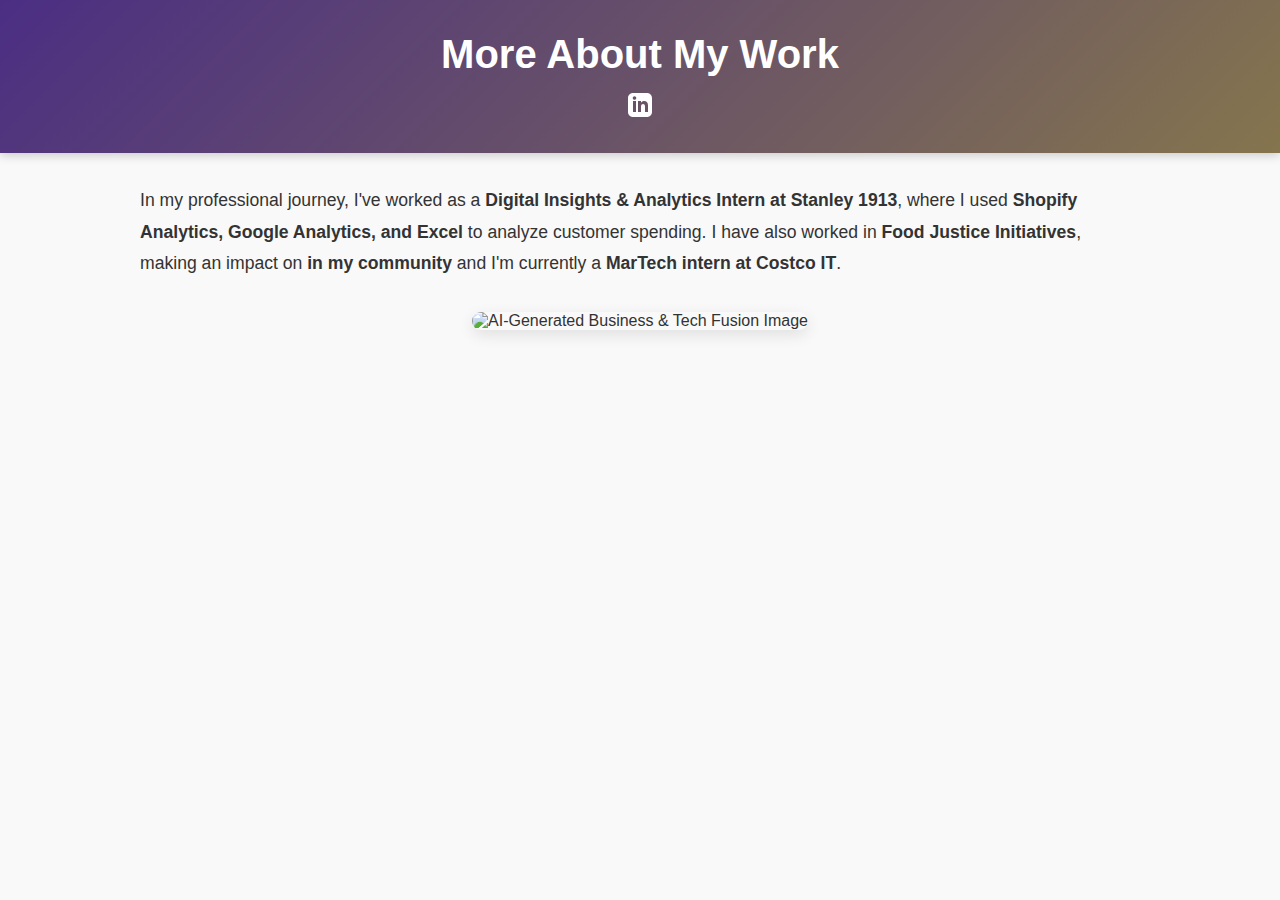
==== content.html @ b2ec921d "Add files via upload" ====
<!DOCTYPE html>
<html lang="en">
<head>
    <meta charset="UTF-8">
    <meta name="viewport" content="width=device-width, initial-scale=1.0">
    <title>More About Me - Kidest Wasihun</title>
    <link href="style.css" rel="stylesheet" type="text/css" />
</head>
<body>
    <header>
        <h1>More About My Work</h1>
        <nav class="menu-bar">
            <a href="https://www.linkedin.com/in/kidest-wasihun" target="_blank" class="social-icon">
                <svg xmlns="http://www.w3.org/2000/svg" width="24" height="24" viewBox="0 0 24 24" fill="currentColor">
                    <path d="M19 0h-14c-2.761 0-5 2.239-5 5v14c0 2.761 2.239 5 5 5h14c2.762 0 5-2.239 5-5v-14c0-2.761-2.238-5-5-5zm-11 19h-3v-11h3v11zm-1.5-12.268c-.966 0-1.75-.79-1.75-1.764s.784-1.764 1.75-1.764 1.75.79 1.75 1.764-.783 1.764-1.75 1.764zm13.5 12.268h-3v-5.604c0-3.368-4-3.113-4 0v5.604h-3v-11h3v1.765c1.396-2.586 7-2.777 7 2.476v6.759z"/>
                </svg>
            </a>
        </nav>
    </header>
    <section class="content">
        <p>
            In my professional journey, I've worked as a <strong>Digital Insights & Analytics Intern at Stanley 1913</strong>, where I used
            <strong>Shopify Analytics, Google Analytics, and Excel</strong> to analyze customer spending. I have also worked in <strong>Food Justice Initiatives</strong>, making an
            impact on <strong>in my community</strong> and I'm currently a <strong>MarTech intern at Costco IT</strong>.
        </p>
        <div class="tech-images">
            <img src="attached_assets/converted_futuristic_business_tech_scene.png" alt="AI-Generated Business & Tech Fusion Image" class="tech-image">
        </div>
        <div class="skills-container">
            <h2>My Technology Skills</h2>
            <div class="skills">
                <div class="skill">Python</div>
                <div class="skill">SQL</div>
                <div class="skill">R</div>
                <div class="skill">Data Analytics</div>
                <div class="skill">Business Intelligence</div>
                <div class="skill">Marketing Technology</div>
                <div class="skill">AI Strategy</div>
            </div>
        </div>
        <a href="index.html" class="back-link">Back to Home</a>
    </section>
    <script src="script.js"></script>
</body>
</html>
---- style.css ----
html, body {
  height: 100%;
  width: 100%;
  margin: 0;
  padding: 0;
  font-family: 'Segoe UI', Tahoma, Geneva, Verdana, sans-serif;
  color: #333;
  background-color: #f9f9f9;
}

header {
  background: linear-gradient(135deg, #4b2e83, #85754d);
  color: white;
  text-align: center;
  padding: 2rem 0;
  box-shadow: 0 2px 10px rgba(0, 0, 0, 0.2);
}

header h1 {
  margin: 0;
  font-size: 2.5rem;
}

.menu-bar {
  margin-top: 1rem;
}

.social-icon {
  display: inline-block;
  color: white;
  transition: color 0.3s, transform 0.3s;
}

.social-icon:hover {
  color: #85754d;
  transform: scale(1.1);
}

.video-container {
  width: 100%;
  height: 50vh;
  overflow: hidden;
  position: relative;
}

.video-container video {
  width: 100%;
  height: 100%;
  object-fit: cover;
}

.about {
  padding: 2rem;
  display: flex;
  flex-wrap: wrap;
  justify-content: center;
  align-items: center;
  gap: 2rem;
  max-width: 1200px;
  margin: 0 auto;
}

.portrait {
  width: 300px;
  height: auto;
  border-radius: 10px;
  box-shadow: 0 5px 15px rgba(0, 0, 0, 0.1);
}

.about-text {
  flex: 1;
  min-width: 300px;
}

.about p, .content p {
  line-height: 1.8;
  font-size: 1.1rem;
}

button {
  background: #4b2e83;
  color: white;
  border: none;
  padding: 10px 20px;
  font-size: 1rem;
  border-radius: 5px;
  cursor: pointer;
  margin-top: 1rem;
  transition: background 0.3s;
}

button:hover {
  background: #85754d;
}

.content {
  max-width: 1000px;
  margin: 2rem auto;
  padding: 0 2rem;
}

.tech-images {
  margin: 2rem 0;
  text-align: center;
}

.tech-image {
  width: 100%;
  max-width: 800px;
  border-radius: 10px;
  box-shadow: 0 5px 15px rgba(0, 0, 0, 0.1);
}

.skills-container {
  margin: 3rem 0;
}

.skills {
  display: flex;
  flex-wrap: wrap;
  gap: 1rem;
  margin: 1rem 0;
}

.skill {
  background: #4b2e83;
  color: white;
  padding: 8px 16px;
  border-radius: 20px;
  font-size: 0.9rem;
}

.back-link {
  display: inline-block;
  margin: 2rem 0;
  color: #4b2e83;
  text-decoration: none;
  font-weight: bold;
}

.back-link:hover {
  text-decoration: underline;
}

@media (max-width: 768px) {
  .about {
    flex-direction: column;
    text-align: center;
  }
  
  header h1 {
    font-size: 1.8rem;
  }
  
  .portrait {
    width: 250px;
  }
}
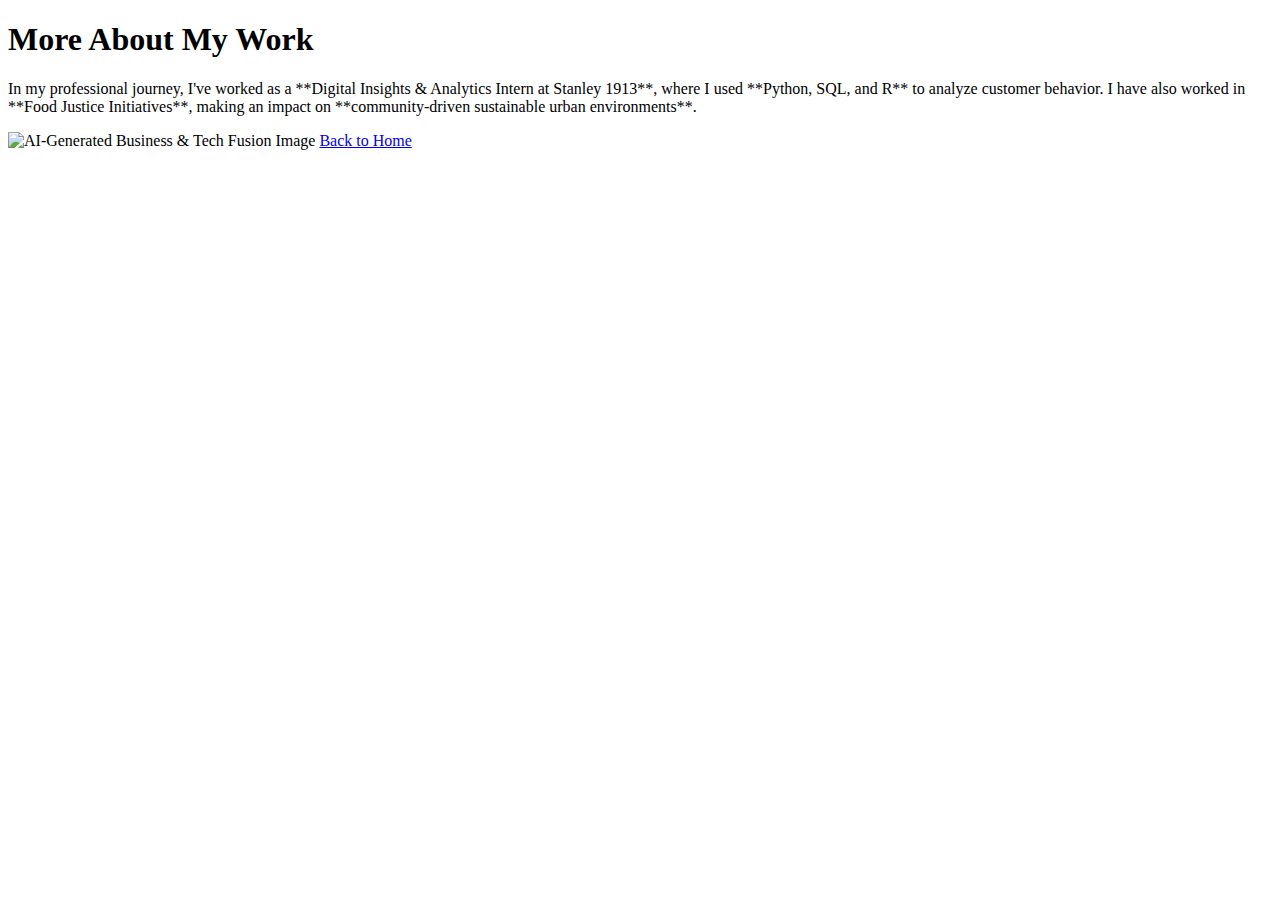
==== commit 5b7cb186: "Add files via upload" ====
--- a/content.html
+++ b/content.html
@@ -1,46 +1,23 @@
-
 <!DOCTYPE html>
 <html lang="en">
 <head>
     <meta charset="UTF-8">
     <meta name="viewport" content="width=device-width, initial-scale=1.0">
-    <title>More About Me - Kidest Wasihun</title>
-    <link href="style.css" rel="stylesheet" type="text/css" />
+    <title>More About Me</title>
+    <link rel="stylesheet" href="styles.css">
 </head>
 <body>
     <header>
         <h1>More About My Work</h1>
-        <nav class="menu-bar">
-            <a href="https://www.linkedin.com/in/kidest-wasihun" target="_blank" class="social-icon">
-                <svg xmlns="http://www.w3.org/2000/svg" width="24" height="24" viewBox="0 0 24 24" fill="currentColor">
-                    <path d="M19 0h-14c-2.761 0-5 2.239-5 5v14c0 2.761 2.239 5 5 5h14c2.762 0 5-2.239 5-5v-14c0-2.761-2.238-5-5-5zm-11 19h-3v-11h3v11zm-1.5-12.268c-.966 0-1.75-.79-1.75-1.764s.784-1.764 1.75-1.764 1.75.79 1.75 1.764-.783 1.764-1.75 1.764zm13.5 12.268h-3v-5.604c0-3.368-4-3.113-4 0v5.604h-3v-11h3v1.765c1.396-2.586 7-2.777 7 2.476v6.759z"/>
-                </svg>
-            </a>
-        </nav>
     </header>
     <section class="content">
         <p>
-            In my professional journey, I've worked as a <strong>Digital Insights & Analytics Intern at Stanley 1913</strong>, where I used
-            <strong>Shopify Analytics, Google Analytics, and Excel</strong> to analyze customer spending. I have also worked in <strong>Food Justice Initiatives</strong>, making an
-            impact on <strong>in my community</strong> and I'm currently a <strong>MarTech intern at Costco IT</strong>.
+            In my professional journey, I've worked as a **Digital Insights & Analytics Intern at Stanley 1913**, where I used
+            **Python, SQL, and R** to analyze customer behavior. I have also worked in **Food Justice Initiatives**, making an
+            impact on **community-driven sustainable urban environments**.
         </p>
-        <div class="tech-images">
-            <img src="attached_assets/converted_futuristic_business_tech_scene.png" alt="AI-Generated Business & Tech Fusion Image" class="tech-image">
-        </div>
-        <div class="skills-container">
-            <h2>My Technology Skills</h2>
-            <div class="skills">
-                <div class="skill">Python</div>
-                <div class="skill">SQL</div>
-                <div class="skill">R</div>
-                <div class="skill">Data Analytics</div>
-                <div class="skill">Business Intelligence</div>
-                <div class="skill">Marketing Technology</div>
-                <div class="skill">AI Strategy</div>
-            </div>
-        </div>
-        <a href="index.html" class="back-link">Back to Home</a>
+        <img src="ai_generated_image.jpg" alt="AI-Generated Business & Tech Fusion Image">
+        <a href="index.html">Back to Home</a>
     </section>
-    <script src="script.js"></script>
 </body>
 </html>
